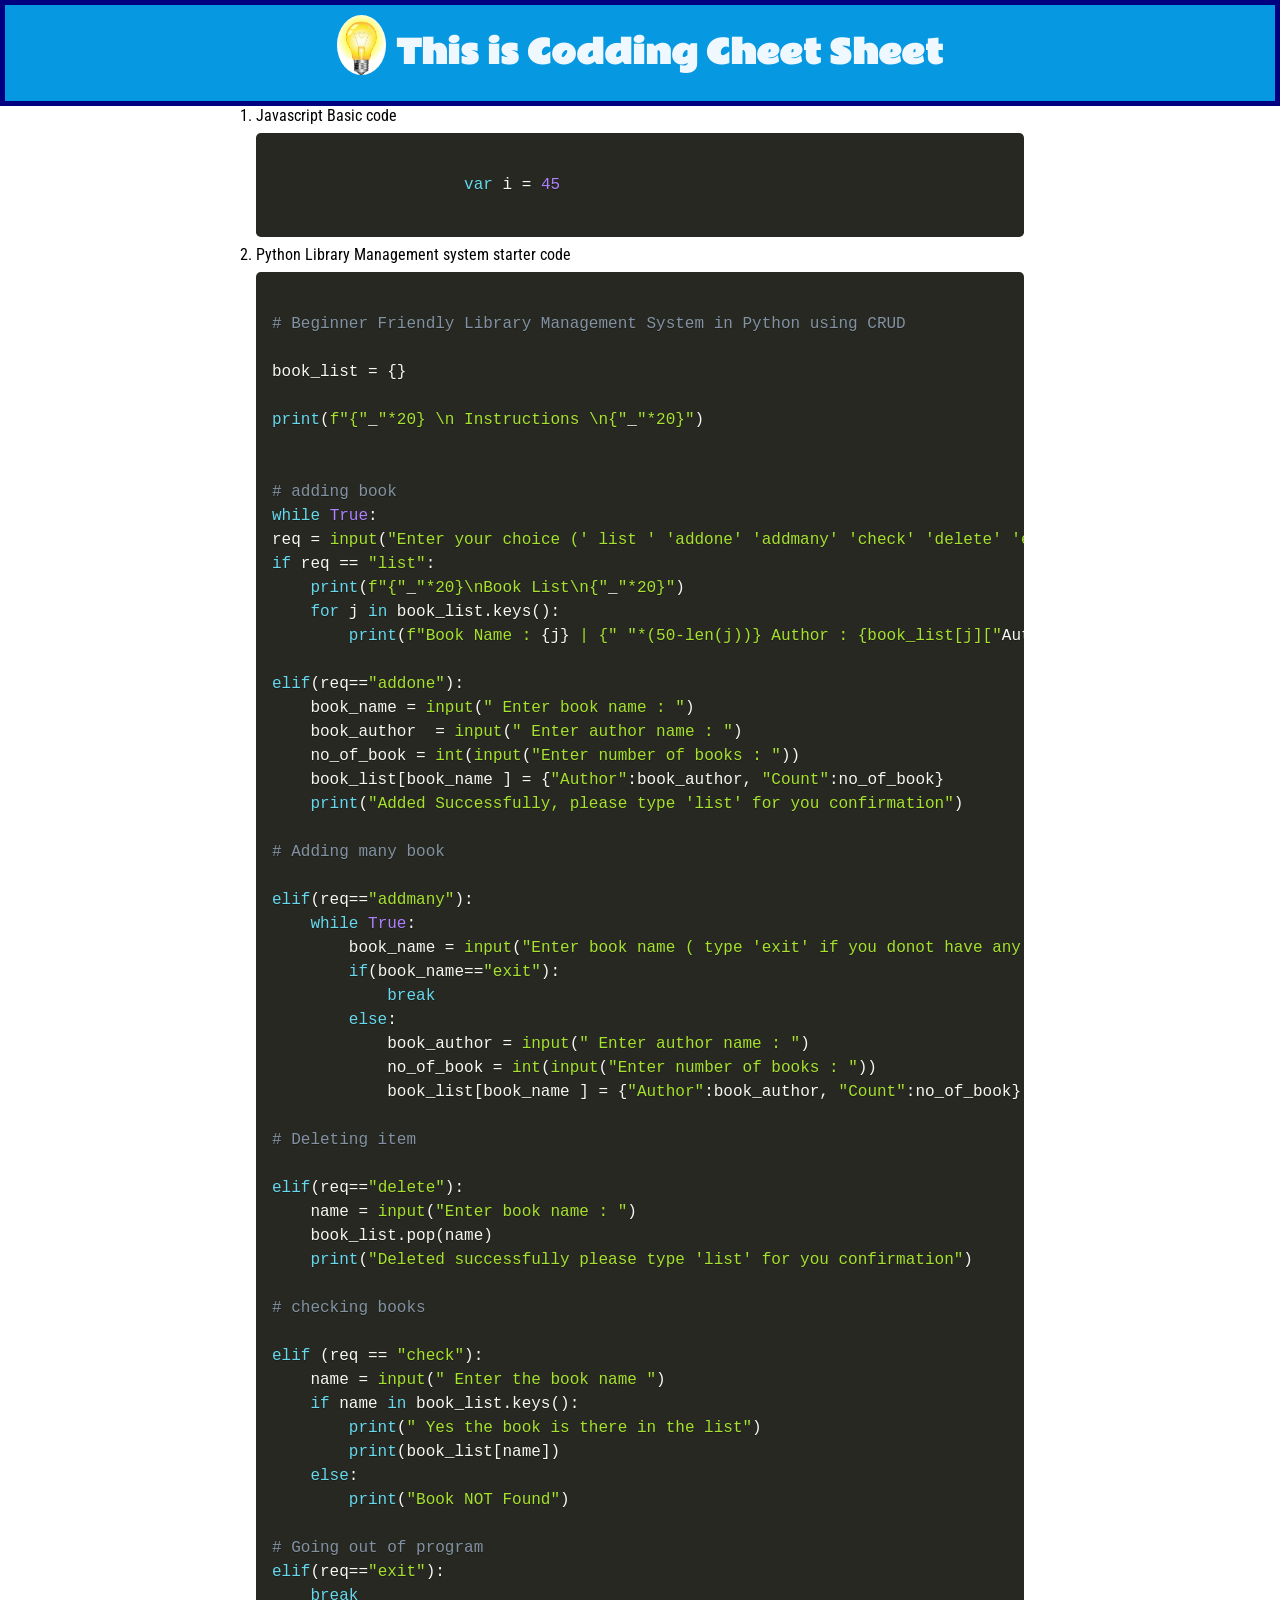
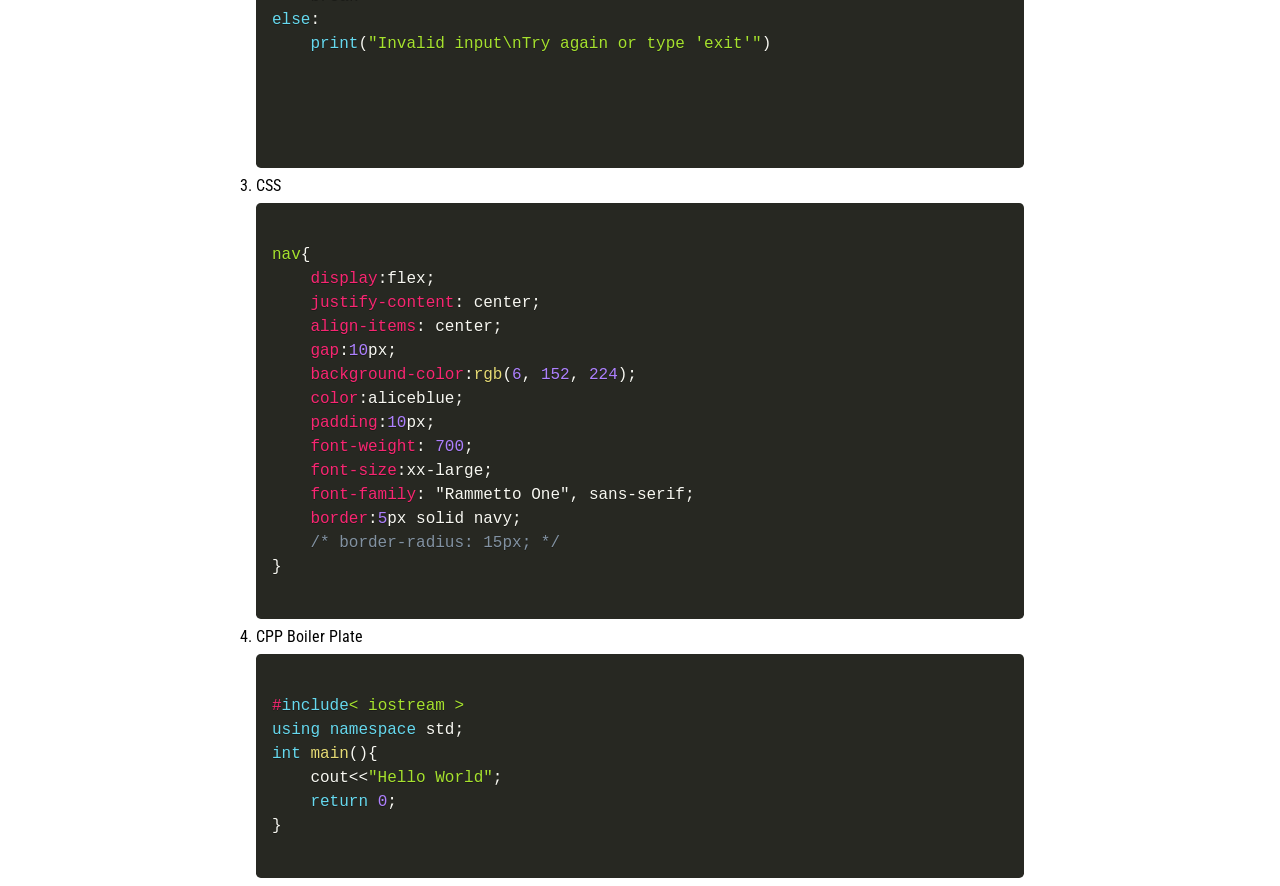
==== cheet-sheet-template/index.html @ dd84436a "created a cheet-sheet-template from youtube tutorial using prisma" ====
<!DOCTYPE html>
<html lang="en">
<head>
    <meta charset="UTF-8">
    <meta name="viewport" content="width=device-width, initial-scale=1.0">
    <title>HTML Cheetsheet</title>
    <link rel="stylesheet" href="index.css">
    <link rel="stylesheet" href="prism.css">
    <script src="prism.js"></script>
    <link rel="preconnect" href="https://fonts.googleapis.com">
    <link rel="preconnect" href="https://fonts.gstatic.com" crossorigin>
    <link href="https://fonts.googleapis.com/css2?family=Permanent+Marker&family=Roboto+Condensed:ital,wght@0,100..900;1,100..900&display=swap" rel="stylesheet">
    <link href="https://fonts.googleapis.com/css2?family=Permanent+Marker&family=Rammetto+One&family=Roboto+Condensed:ital,wght@0,100..900;1,100..900&display=swap" rel="stylesheet">
    
</head>
<body>
    <nav>
        <span class="logo" ><img src="logo.png" alt="logo"></span>
        <div>
            This is Codding Cheet Sheet
        </div>
    </nav>
    <div class="container">
        <ol>
            <li>Javascript Basic code
                <pre class="language-js"><code>
                    var i = 45
                </code></pre>
            </li>
            <li>Python Library Management system starter code
                <pre class="language-py"><code>
# Beginner Friendly Library Management System in Python using CRUD 

book_list = {}

print(f"{"_"*20} \n Instructions \n{"_"*20}")


# adding book
while True:
req = input("Enter your choice (' list ' 'addone' 'addmany' 'check' 'delete' 'exit'): ").lower()
if req == "list":
    print(f"{"_"*20}\nBook List\n{"_"*20}")
    for j in book_list.keys():
        print(f"Book Name : {j} | {" "*(50-len(j))} Author : {book_list[j]["Author"]} ")

elif(req=="addone"):
    book_name = input(" Enter book name : ")
    book_author  = input(" Enter author name : ")
    no_of_book = int(input("Enter number of books : "))
    book_list[book_name ] = {"Author":book_author, "Count":no_of_book}
    print("Added Successfully, please type 'list' for you confirmation")

# Adding many book

elif(req=="addmany"):
    while True:
        book_name = input("Enter book name ( type 'exit' if you donot have any book left to add)")
        if(book_name=="exit"):
            break
        else:
            book_author = input(" Enter author name : ")
            no_of_book = int(input("Enter number of books : "))
            book_list[book_name ] = {"Author":book_author, "Count":no_of_book}

# Deleting item

elif(req=="delete"):
    name = input("Enter book name : ")
    book_list.pop(name)
    print("Deleted successfully please type 'list' for you confirmation")

# checking books

elif (req == "check"):
    name = input(" Enter the book name ")
    if name in book_list.keys():
        print(" Yes the book is there in the list")
        print(book_list[name])
    else:
        print("Book NOT Found")

# Going out of program
elif(req=="exit"):
    break
else:
    print("Invalid input\nTry again or type 'exit'")



                </code></pre>
            </li>
            <li>CSS
                <pre class="language-css"><code>
nav{
    display:flex;
    justify-content: center;
    align-items: center;
    gap:10px;
    background-color:rgb(6, 152, 224);
    color:aliceblue;
    padding:10px;
    font-weight: 700;
    font-size:xx-large;
    font-family: "Rammetto One", sans-serif;
    border:5px solid navy;
    /* border-radius: 15px; */
}
                </code></pre>
            </li>
            <li>CPP Boiler Plate
                <pre class="language-cpp"><code>
#include< iostream >
using namespace std;
int main(){
    cout<<"Hello World";
    return 0;
}
                </code></pre>
            </li>
        </ol>
    </div>
</body>
</html>
---- cheet-sheet-template/index.css ----
* {
    margin:0;
    padding:0
}

nav{
    display:flex;
    justify-content: center;
    align-items: center;
    gap:10px;
    background-color:rgb(6, 152, 224);
    color:aliceblue;
    padding:10px;
    font-weight: 700;
    font-size:xx-large;
    font-family: "Rammetto One", sans-serif;
    border:5px solid navy;
    /* border-radius: 15px; */
}

.container{
    /* background-color: yellow; */
    /* To bring the container at center */
    width:60vw;
    margin:auto;
    font-family:"Roboto Condensed", sans-serif;
}

.logo img   {
     height:60px;    
     /* width:30px; */
     border-radius: 50%;
}

.container ol li .code-toolbar .toolbar :hover{
    border: 1px solid white;
    border-radius: 5px; 
    
    font-size:14px ;
    background-color: rgb(239, 227, 212);
    cursor:pointer;

}
---- cheet-sheet-template/prism.css ----
/* PrismJS 1.30.0
https://prismjs.com/download#themes=prism-okaidia&languages=[base64]&plugins=toolbar+copy-to-clipboard */
code[class*=language-],pre[class*=language-]{color:#f8f8f2;background:0 0;text-shadow:0 1px rgba(0,0,0,.3);font-family:Consolas,Monaco,'Andale Mono','Ubuntu Mono',monospace;font-size:1em;text-align:left;white-space:pre;word-spacing:normal;word-break:normal;word-wrap:normal;line-height:1.5;-moz-tab-size:4;-o-tab-size:4;tab-size:4;-webkit-hyphens:none;-moz-hyphens:none;-ms-hyphens:none;hyphens:none}pre[class*=language-]{padding:1em;margin:.5em 0;overflow:auto;border-radius:.3em}:not(pre)>code[class*=language-],pre[class*=language-]{background:#272822}:not(pre)>code[class*=language-]{padding:.1em;border-radius:.3em;white-space:normal}.token.cdata,.token.comment,.token.doctype,.token.prolog{color:#8292a2}.token.punctuation{color:#f8f8f2}.token.namespace{opacity:.7}.token.constant,.token.deleted,.token.property,.token.symbol,.token.tag{color:#f92672}.token.boolean,.token.number{color:#ae81ff}.token.attr-name,.token.builtin,.token.char,.token.inserted,.token.selector,.token.string{color:#a6e22e}.language-css .token.string,.style .token.string,.token.entity,.token.operator,.token.url,.token.variable{color:#f8f8f2}.token.atrule,.token.attr-value,.token.class-name,.token.function{color:#e6db74}.token.keyword{color:#66d9ef}.token.important,.token.regex{color:#fd971f}.token.bold,.token.important{font-weight:700}.token.italic{font-style:italic}.token.entity{cursor:help}
div.code-toolbar{position:relative}div.code-toolbar>.toolbar{position:absolute;z-index:10;top:.3em;right:.2em;transition:opacity .3s ease-in-out;opacity:0}div.code-toolbar:hover>.toolbar{opacity:1}div.code-toolbar:focus-within>.toolbar{opacity:1}div.code-toolbar>.toolbar>.toolbar-item{display:inline-block}div.code-toolbar>.toolbar>.toolbar-item>a{cursor:pointer}div.code-toolbar>.toolbar>.toolbar-item>button{background:0 0;border:0;color:inherit;font:inherit;line-height:normal;overflow:visible;padding:0;-webkit-user-select:none;-moz-user-select:none;-ms-user-select:none}div.code-toolbar>.toolbar>.toolbar-item>a,div.code-toolbar>.toolbar>.toolbar-item>button,div.code-toolbar>.toolbar>.toolbar-item>span{color:#bbb;font-size:.8em;padding:0 .5em;background:#f5f2f0;background:rgba(224,224,224,.2);box-shadow:0 2px 0 0 rgba(0,0,0,.2);border-radius:.5em}div.code-toolbar>.toolbar>.toolbar-item>a:focus,div.code-toolbar>.toolbar>.toolbar-item>a:hover,div.code-toolbar>.toolbar>.toolbar-item>button:focus,div.code-toolbar>.toolbar>.toolbar-item>button:hover,div.code-toolbar>.toolbar>.toolbar-item>span:focus,div.code-toolbar>.toolbar>.toolbar-item>span:hover{color:inherit;text-decoration:none}
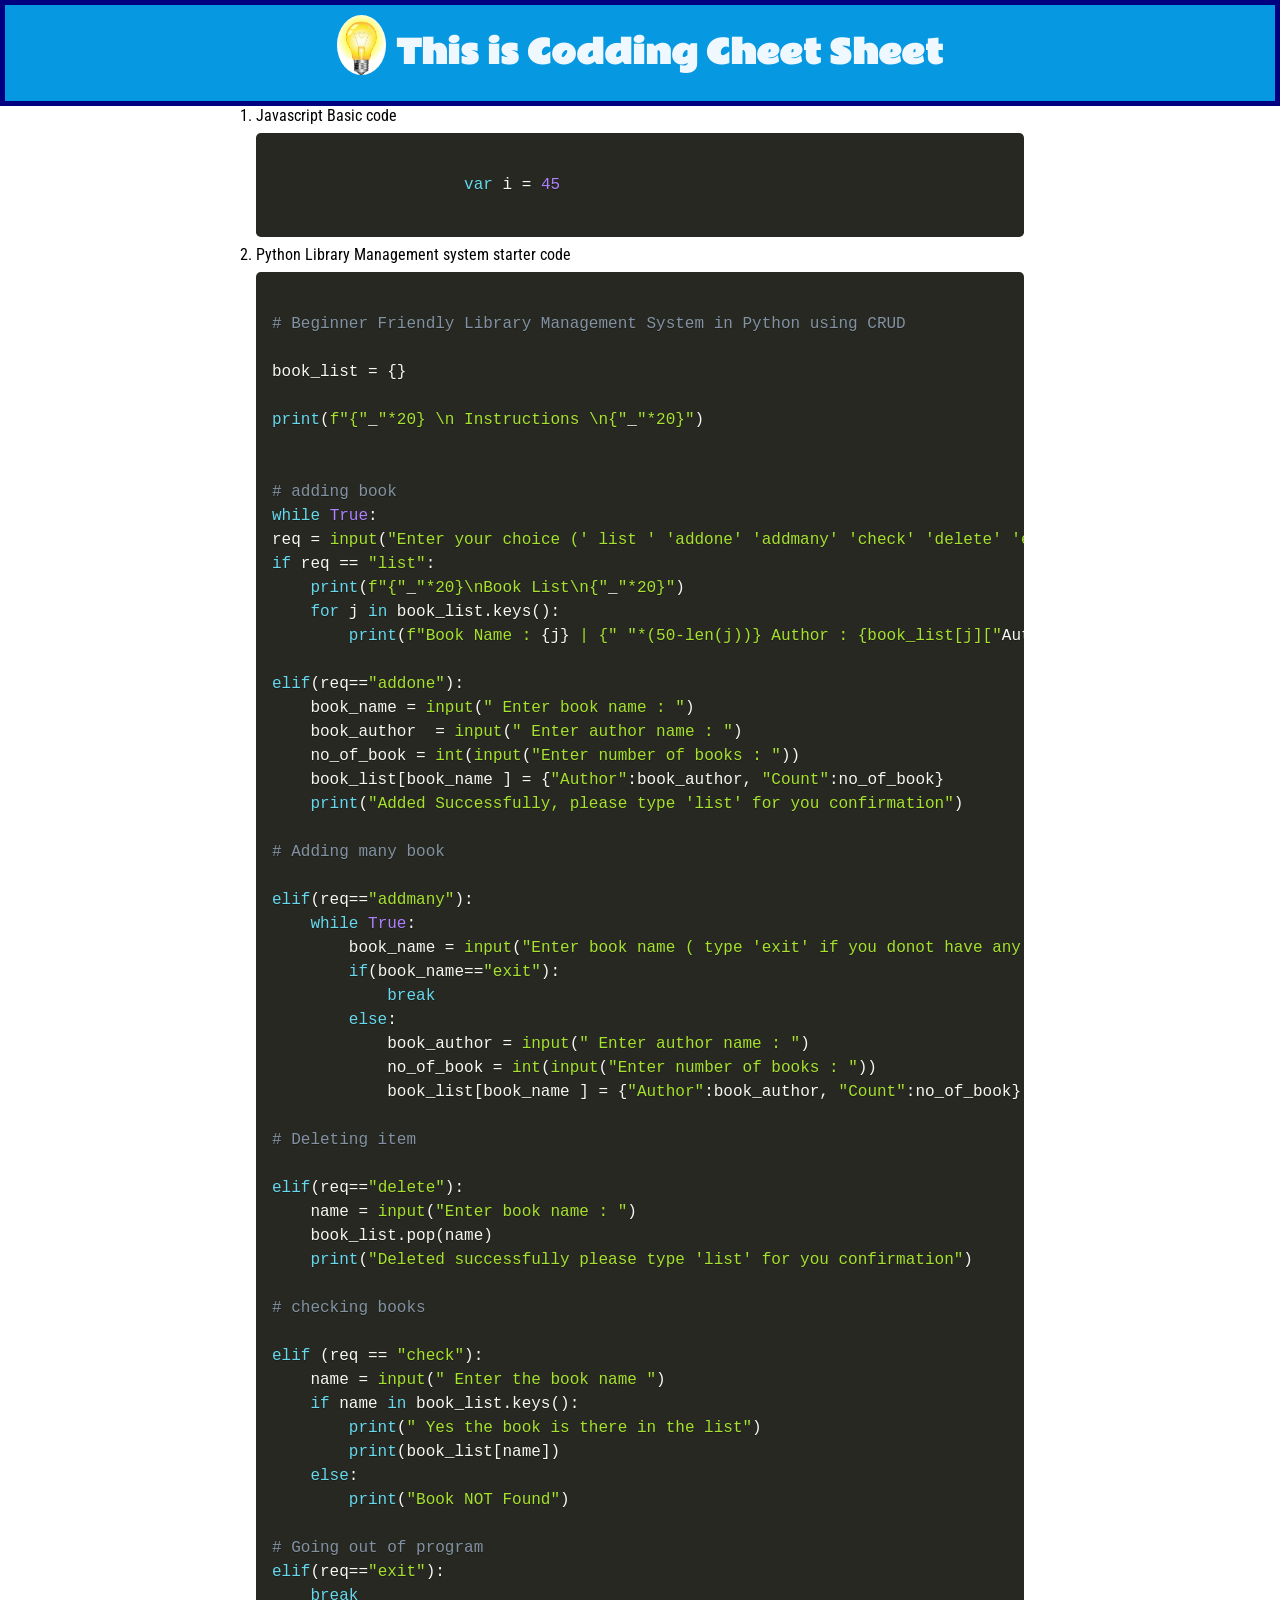
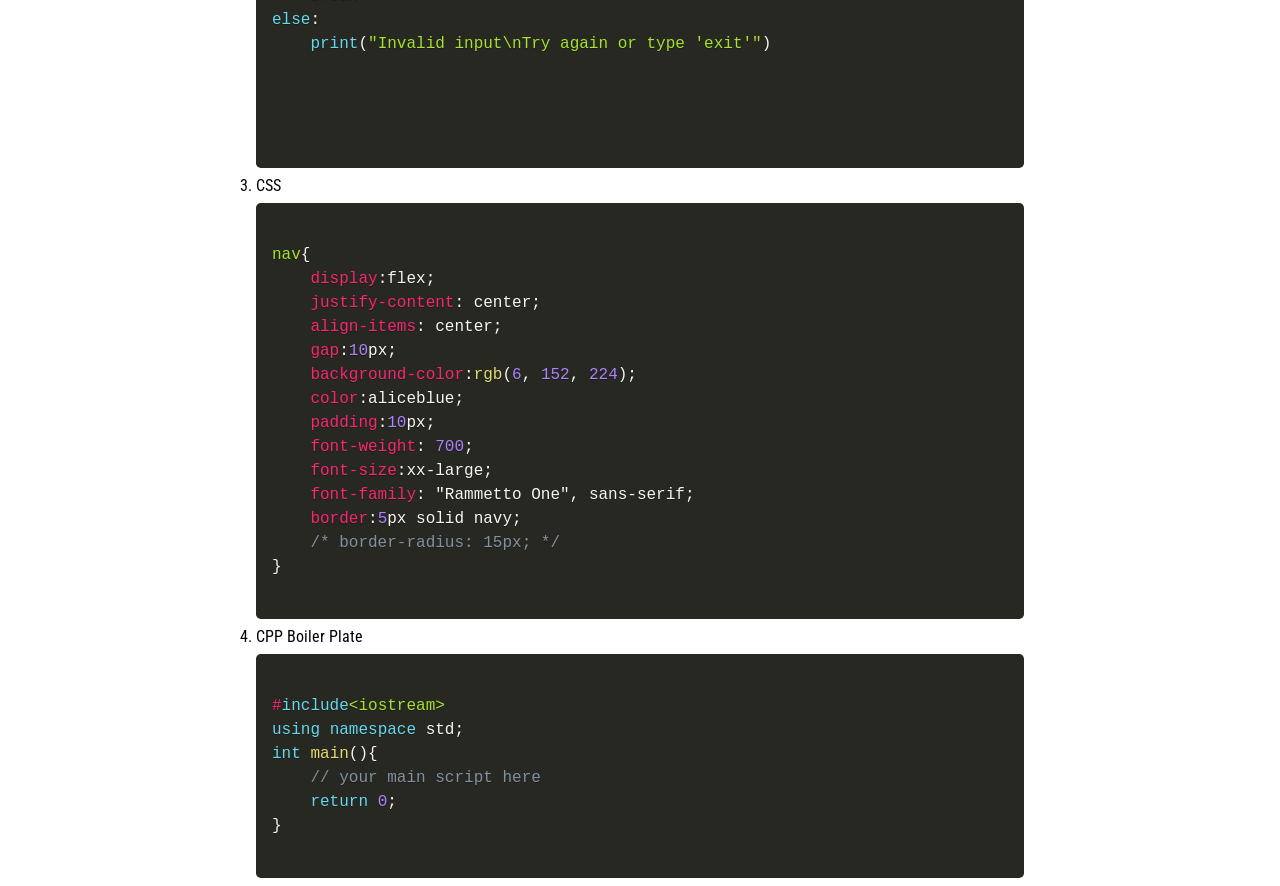
==== commit cb090957: "Modified index.html" ====
--- a/cheet-sheet-template/index.html
+++ b/cheet-sheet-template/index.html
@@ -110,10 +110,10 @@
             </li>
             <li>CPP Boiler Plate
                 <pre class="language-cpp"><code>
-#include< iostream >
+#include&lt;iostream&gt;
 using namespace std;
 int main(){
-    cout<<"Hello World";
+    // your main script here
     return 0;
 }
                 </code></pre>
